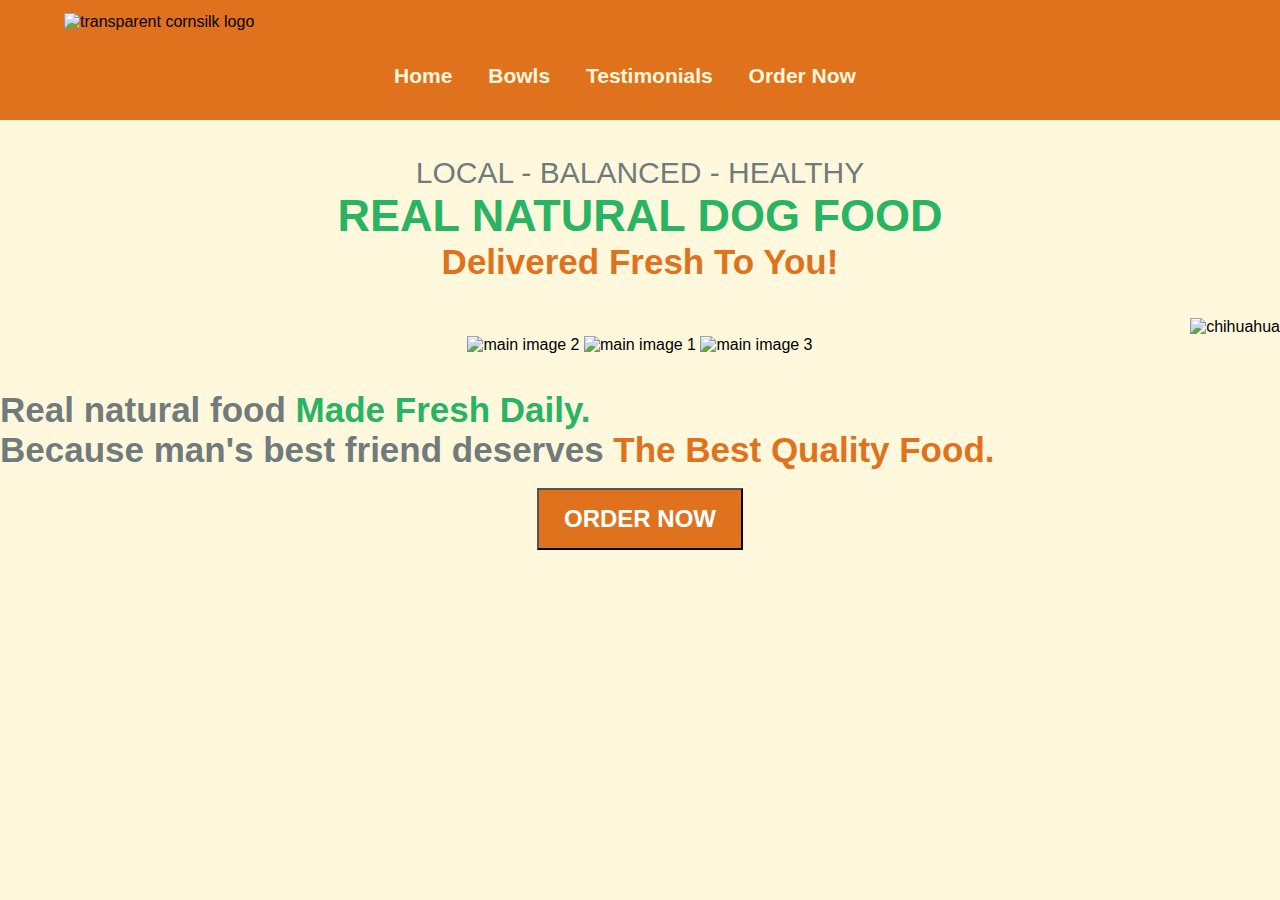
==== index.html @ 45ed5e29 "Add files via upload" ====
<!DOCTYPE html>
<html lang="en">
<head>
    <meta charset="UTF-8">
    <meta name="viewport" content="width=device-width, initial-scale=1.0">
    <title>Mutt'n'Bowl</title>
    <link rel="stylesheet" type="text/css" href="style.css">
    <style>

    </style>
</head>
<body> 

    <!-- This is my navigation bar-->
    <div class="logo">
        <img src="assets/logocornsilk.png" alt="transparent cornsilk logo" width="150" height="85.2">
    </div>
    <div class="navigationbar">
    <ul>
        <li><a href="default.asp">Home</a></li>
        <li><a href="news.asp">Bowls</a></li>
        <li><a href="contact.asp">Testimonials</a></li>
        <li><a href="about.asp">Order Now</a></li>
    </ul>
   </div>

    <!-- This is my header-->
    <br>
    <br>
<div class="tagline1">
    <h1>LOCAL - BALANCED - HEALTHY</h1>
</div>
<div class="tagline2">
    <h1>REAL NATURAL DOG FOOD</h1>
</div>
<div class="tagline3">
    <h1><span class="orangefont">Delivered Fresh To You!</span> </h1>
</div>
    <br>
    <br>

    <!-- These are the main images-->
    <div class="chihuahua">
        <img src="assets/Chihuahua.png" alt="chihuahua" width="600" height="330">
    </div>
<div class="mainimages">
    <img src="assets/mainimage2.png" alt="main image 2" width="338" height="303">
    <img src="assets/mainimage1.jpg" alt="main image 1" width="438" height="303">
    <img src="assets/mainimage3.jpg" alt="main image 3" width="338" height="303">
</div>
<br>
<br>

<!-- Section 2 //// -->
<div class ="quality">
<h2> Real natural food <span class="greenfont"> Made Fresh Daily.</span><br>
    Because man's best friend deserves <span class="orangefont">The Best Quality Food.</span>
</h2>
</div>
<br>
<!-- this is my button ////// does not work-->
<div class="button">
<button onclick="locaton.href='https://gilalan.com/Mutt-Food.html'">ORDER NOW</button>
</div>
<br>
<br>
<br>

    <script src = "index.js"></script>

</body>
</html>
---- style.css ----
html, body, div, span, applet, object, iframe,
h1, h2, h3, h4, h5, h6, p, blockquote, pre,
a, abbr, acronym, address, big, cite, code,
del, dfn, em, img, ins, kbd, q, s, samp,
small, strike, strong, sub, sup, tt, var,
b, u, i, center,
dl, dt, dd, ol, ul, li,
fieldset, form, label, legend,
table, caption, tbody, tfoot, thead, tr, th, td,
article, aside, canvas, details, embed,
figure, figcaption, footer, header, hgroup,
menu, nav, output, ruby, section, summary,
time, mark, audio, video {
  margin: 0;
  padding: 0;
  border: 0;
  font-size: 100%;
  font: inherit;
  vertical-align: baseline;
  font-family: Arial, Helvetica, sans-serif;
}

body {
    background-color: cornsilk;
  }

  .navigationbar {
      background-color:#e0721e;
      color:white;
      border: thin;
      border-color: #28B463;
      font-size: 21px;
      font-weight: bolder;
      height: 120px;
  }
  a:hover{
      color:#28B463;
      text-decoration: none;
  }
  a {
      color: cornsilk;
      text-decoration: none;
  }
  .logo {
    padding-top: 1%;
    padding-left: 5%;
    float: left;
}
  .mainimages {
      text-align: center;
      padding-left: 0%;
      padding-right: 0%;
  }
  
ul {
    list-style-type: none;
    text-align: center;
    padding-top: 5%;
  }

  li {
      display: inline;
      padding-right: 30px;
  }

  .chihuahua {
      text-align: right;
      padding-bottom: 0%;
  }

.tagline1 {
text-align: center;
font-family: Arial, Helvetica, sans-serif;
color:#707B7C;
font-size: 30px;
}
.tagline2 {
    text-align: center;
    font-family: Arial, Helvetica, sans-serif;
    color:#28B463;
    font-weight: bolder;
    font-size: 45px;
}
.tagline3 {
    text-align: center;
    font-family: Arial, Helvetica, sans-serif;
    color:#28B463;
    font-weight: bolder;
    font-size: 35px;
}
.greenfont {
    color:#28B463;
}
.orangefont {
    color:#e0721e;
}
.quality {
    text-align: left;
    font-family: Arial, Helvetica, sans-serif;
    color:#707B7C;
    font-weight: bolder;
    font-size: 35px;
}
button {
    align-items: center;
    color:white;
    background-color: #e0721e;
    font-size: 24px;
    font-weight: bold;
    font-family: Arial, Helvetica, sans-serif;
    padding: 15px 25px;
    cursor: pointer;
    
}
.button {
    text-align: center;
}
.button:hover {
    background-color:#28B463; ;
}
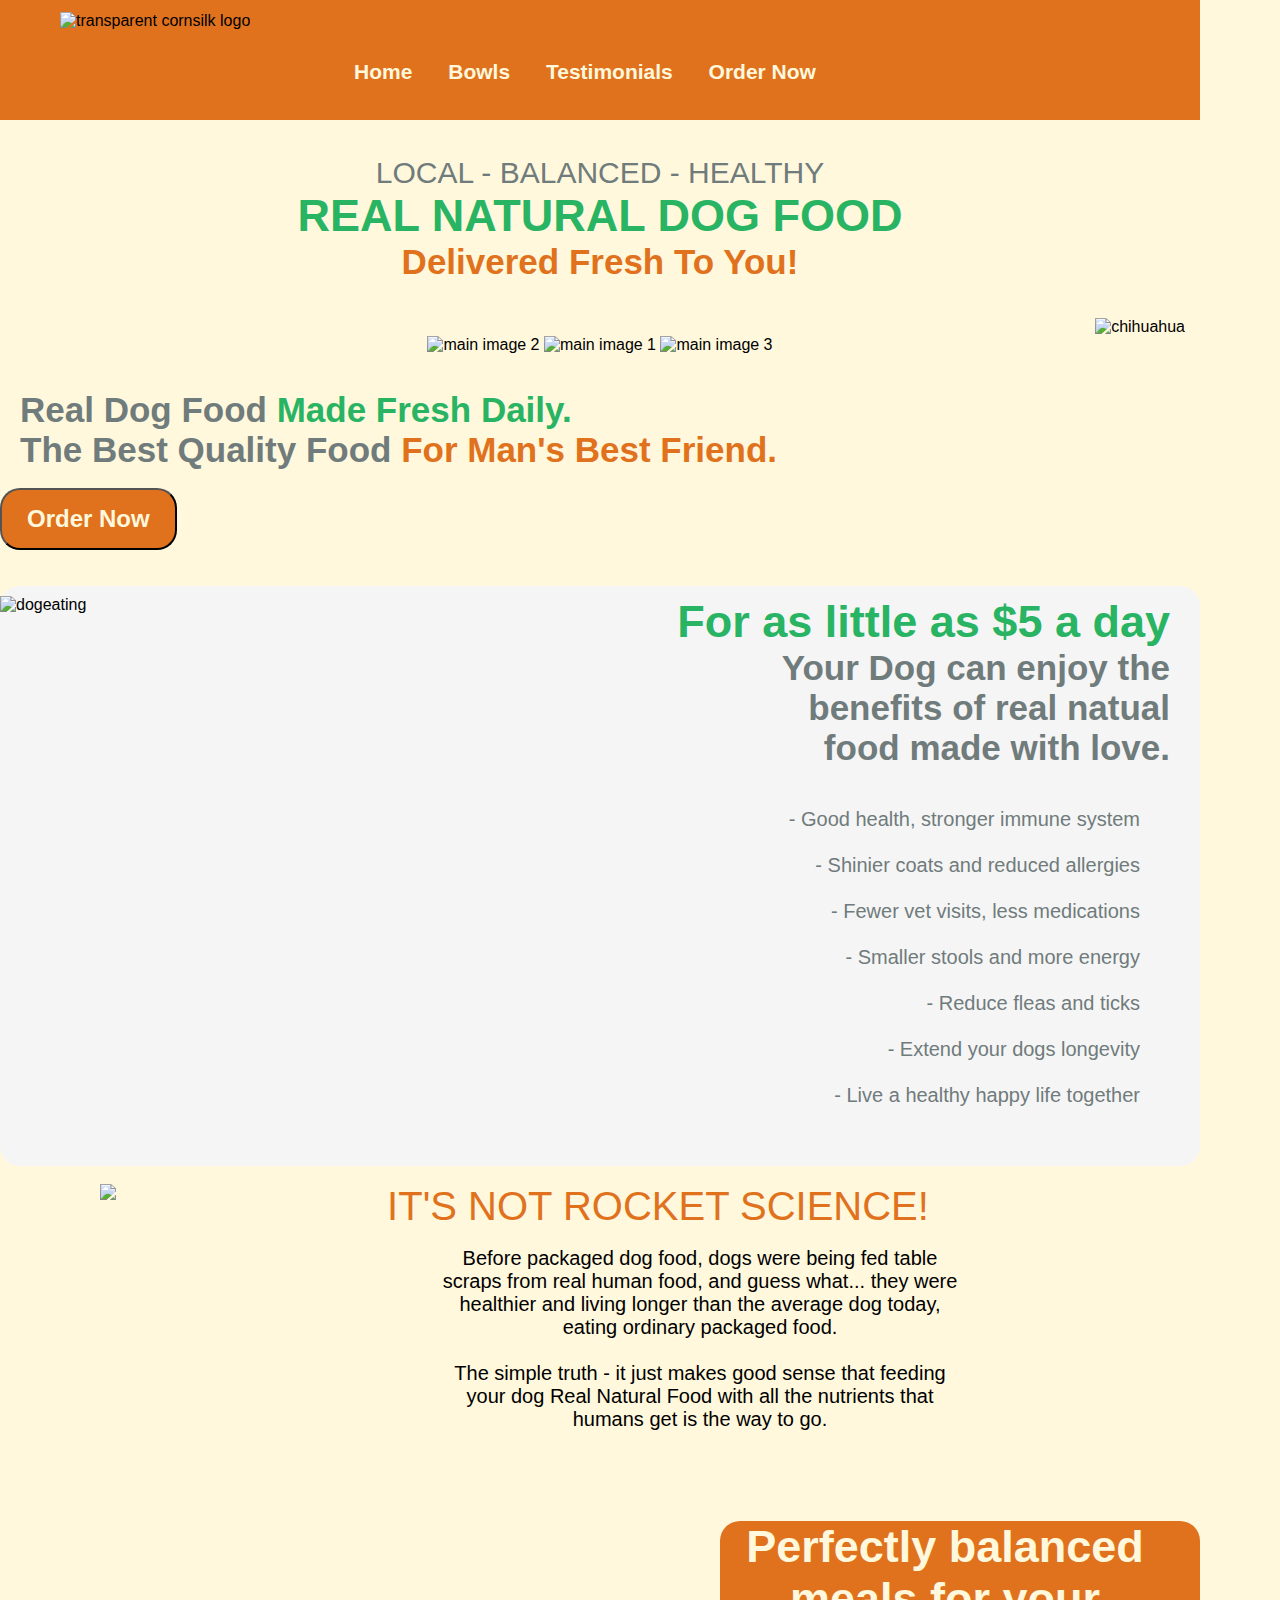
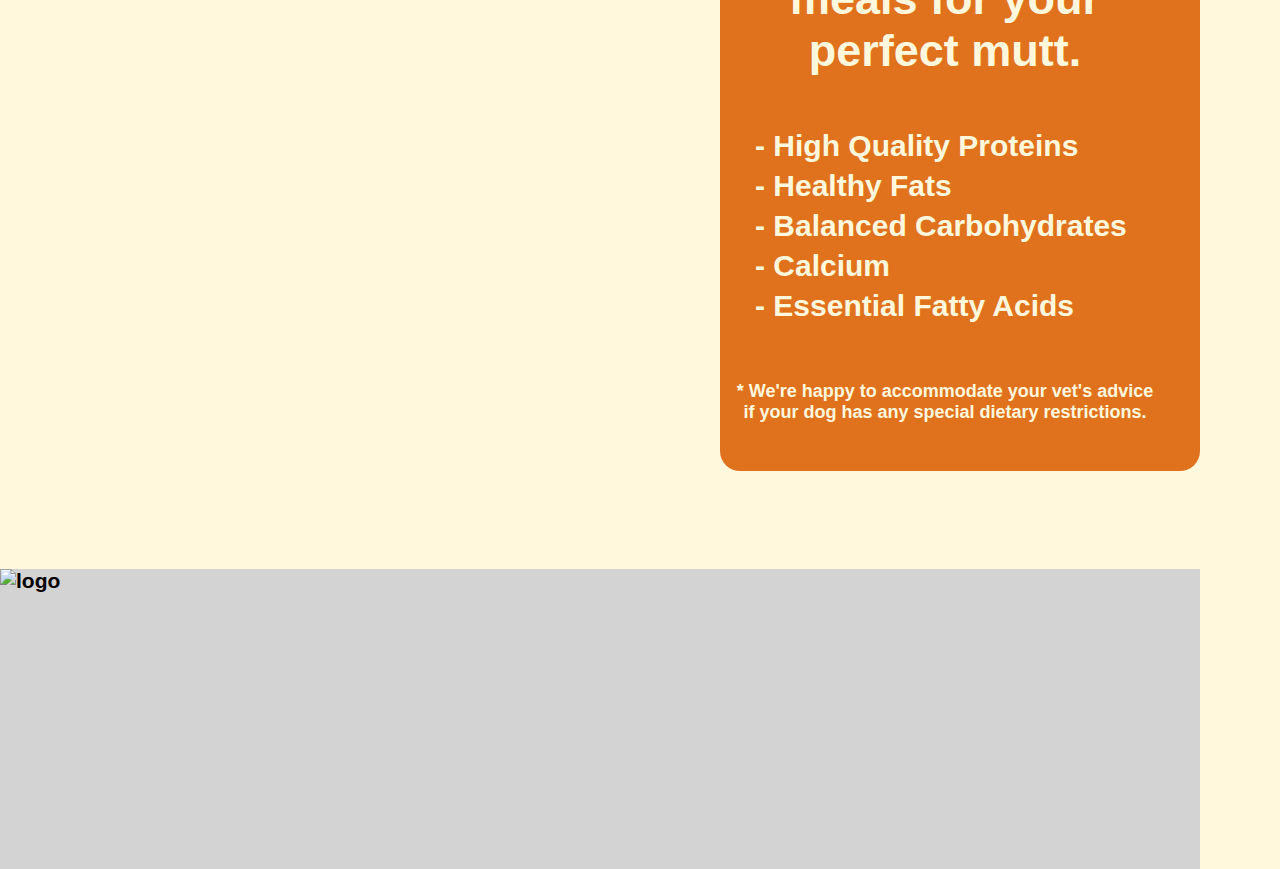
==== commit 14a66093: "Add files via upload" ====
--- a/index.html
+++ b/index.html
@@ -10,17 +10,19 @@
     </style>
 </head>
 <body> 
+    <div id="wrapper">
 
     <!-- This is my navigation bar-->
-    <div class="logo">
+    <div class="logoheader">
         <img src="assets/logocornsilk.png" alt="transparent cornsilk logo" width="150" height="85.2">
     </div>
+
     <div class="navigationbar">
-    <ul>
-        <li><a href="default.asp">Home</a></li>
-        <li><a href="news.asp">Bowls</a></li>
-        <li><a href="contact.asp">Testimonials</a></li>
-        <li><a href="about.asp">Order Now</a></li>
+    <ul class="navbarList">
+        <li class="navbar"><a href="index.html">Home</a></li>
+        <li class="navbar"><a href="bowls.html">Bowls</a></li>
+        <li class="navbar"><a href="testimonials.html">Testimonials</a></li>
+        <li class="navbar"><a href="orders.html">Order Now</a></li>
     </ul>
    </div>
 
@@ -41,32 +43,153 @@
 
     <!-- These are the main images-->
     <div class="chihuahua">
-        <img src="assets/Chihuahua.png" alt="chihuahua" width="600" height="330">
+        <img src="assets/Chihuahua.png" alt="chihuahua">
     </div>
 <div class="mainimages">
-    <img src="assets/mainimage2.png" alt="main image 2" width="338" height="303">
-    <img src="assets/mainimage1.jpg" alt="main image 1" width="438" height="303">
-    <img src="assets/mainimage3.jpg" alt="main image 3" width="338" height="303">
+    <img src="assets/mainimage2.png" alt="main image 2" >
+    <img src="assets/mainimage1.jpg" alt="main image 1" >
+    <img src="assets/mainimage3.jpg" alt="main image 3" >
 </div>
 <br>
 <br>
 
 <!-- Section 2 //// -->
 <div class ="quality">
-<h2> Real natural food <span class="greenfont"> Made Fresh Daily.</span><br>
-    Because man's best friend deserves <span class="orangefont">The Best Quality Food.</span>
+<h2> Real Dog Food <span class="greenfont"> Made Fresh Daily.</span><br>
+    The Best Quality Food <span class="orangefont">For Man's Best Friend.</span>
 </h2>
 </div>
 <br>
 <!-- this is my button ////// does not work-->
+<button>
 <div class="button">
-<button onclick="locaton.href='https://gilalan.com/Mutt-Food.html'">ORDER NOW</button>
+<a href="https://muttnbowl.netlify.app/orders.html">Order Now</a>
+</div>
+</button>
+<br>
+<br>
+<br>
+<!--this is a new section-->
+
+<div class="whitebox">
+<div class="dogeating">
+<img src="assets/dogeating.png" alt="dogeating">
+</div>
+
+<div class="fiveDollarsAday">
+<h3>
+<span class="greenfontlarge">For as little as $5 a day</span><br>
+Your Dog can enjoy the<br>
+benefits of real natual<br>
+food made with love.<br>
+</h3>
+
+<br>
+<div class="list">
+<ul class="benefits">
+<li class="benefits">- Good health, stronger immune system</li><br>
+<li class="benefits">- Shinier coats and reduced allergies</li><br>
+<li class="benefits">- Fewer vet visits, less medications</li><br>
+<li class="benefits">- Smaller stools and more energy</li><br>
+<li class="benefits">- Reduce fleas and ticks</li><br>
+<li class="benefits">- Extend your dogs longevity</li><br>
+<li class="benefits">- Live a healthy happy life together</li><br>
+</ul>
+</div>
+</div>
+
+<br>
+<br>
+<br>
+<!--This is a new section!!-->
+<div class="rocket">
+<img src="assets/rocket.png">
+</div>
+
+<h4>IT'S NOT ROCKET SCIENCE!</h4>
+<br>
+<p class="packagedfood">Before packaged dog food, dogs were being fed table<br>
+scraps from real human food, and guess what... they were<br>
+healthier and living longer than the average dog today,<br>
+eating ordinary packaged food.<br>
+<br>
+The simple truth - it just makes good sense that feeding<br>
+your dog Real Natural Food with all the nutrients that<br>
+humans get is the way to go.</p>
+<br>
+<br>
+<br>
+<br>
+<br>
+<!---this is a new section!!!-->
+
+<div class="orangebox">
+    <h5>Perfectly balanced<br>
+    meals for your<br>
+perfect mutt.</h5><br>
+<ul class="balanced">
+    <li class="balanced"> - High Quality Proteins</li>
+    <li class="balanced"> - Healthy Fats</li>
+    <li class="balanced"> - Balanced Carbohydrates</li>
+    <li class="balanced"> - Calcium</li>
+    <li class="balanced"> - Essential Fatty Acids</li>
+</ul>
+<br>
+<p class="balanced">* We're happy to accommodate your vet's advice<br>
+if your dog has any special dietary restrictions.</p>
 </div>
 <br>
 <br>
 <br>
+<br>
+<br>
+<br>
+<br>
+<br>
+<br>
+<br>
+<br>
+<br>
+<br>
+<br>
+<br>
+<br>
+<br>
+<br>
+<br>
+<br>
+<br>
+<br>
+<br>
+<br>
+<br>
+<br>
+<br>
+<br>
+<br>
+<br>
+<br>
+<br>
+<br>
+<br>
+<br>
+<br>
+
+
+
+
+<!----this is the footer -->
+
+<div class="footer">
+    <div class="logofooter">
+        <img src="assets/logo.png" alt="logo" width="150" height="85.2">
+    </div>
+
+</div>
+
 
     <script src = "index.js"></script>
+</div>
 
 </body>
 </html>--- a/style.css
+++ b/style.css
@@ -21,18 +21,22 @@
   font-family: Arial, Helvetica, sans-serif;
 }
 
+#wrapper {
+    width: 1200px;
+}
+
 body {
     background-color: cornsilk;
+    
   }
 
   .navigationbar {
       background-color:#e0721e;
-      color:white;
-      border: thin;
-      border-color: #28B463;
       font-size: 21px;
       font-weight: bolder;
       height: 120px;
+      width: 100%;
+  
   }
   a:hover{
       color:#28B463;
@@ -42,24 +46,21 @@
       color: cornsilk;
       text-decoration: none;
   }
-  .logo {
+  .logoheader {
     padding-top: 1%;
     padding-left: 5%;
     float: left;
 }
   .mainimages {
       text-align: center;
-      padding-left: 0%;
-      padding-right: 0%;
-  }
-  
-ul {
+     
+  }  
+ul.navbarList {
     list-style-type: none;
     text-align: center;
     padding-top: 5%;
-  }
-
-  li {
+}
+li.navbar {
       display: inline;
       padding-right: 30px;
   }
@@ -67,6 +68,7 @@
   .chihuahua {
       text-align: right;
       padding-bottom: 0%;
+      padding-right: 15px;
   }
 
 .tagline1 {
@@ -101,6 +103,7 @@
     color:#707B7C;
     font-weight: bolder;
     font-size: 35px;
+    padding-left: 20px;
 }
 button {
     align-items: center;
@@ -111,11 +114,124 @@
     font-family: Arial, Helvetica, sans-serif;
     padding: 15px 25px;
     cursor: pointer;
+    border-radius: 20px;
     
 }
 .button {
     text-align: center;
 }
 .button:hover {
-    background-color:#28B463; ;
-}+    background-color:#28B463; 
+}
+
+.whitebox {
+    width: 100%;
+    height: 560px;
+   border-radius: 20px;
+   background-color: whitesmoke;
+   padding-top: 10px;
+   padding-bottom: 10px;
+
+}
+.greenfontlarge {
+    color:#28B463;
+    font-weight: bolder;
+    font-size: 45px;
+    
+
+}
+.fiveDollarsAday {
+    text-align: right;
+    font-family: Arial, Helvetica, sans-serif;
+    color:#707B7C;
+    font-weight: bolder;
+    font-size: 35px;
+    padding-right: 30px;
+}
+
+.dogeating{
+    float: left;
+    padding-top: 0%;
+}
+.list {
+    font-family: Arial, Helvetica, sans-serif;
+    color:#707B7C;
+    font-weight: normal;
+    font-size: 20px;
+    padding-right: 30px;
+
+}
+ul.benefits {
+    list-style-type: circle;
+    text-align: right;
+    display: block;
+    
+}
+li.benefits {
+      display: block;
+  }
+
+  h4 {
+      text-align: center;
+      color:#e0721e;
+      font-size: 40px;
+  }
+  .rocket {
+      float: left;
+      padding-left:100px;
+      padding-right: 0%;
+  }
+  p.packagedfood {
+      text-align: center;
+      font-size: 20px;
+      padding-left: 200px;
+  }
+
+  .orangebox {
+      background-color:#e0721e;
+      width: 450px;
+      height: 550px;
+      border-radius: 20px;
+      color:cornsilk;
+      text-align: center;
+      font-size: 45px;
+      vertical-align: middle;
+      font-weight: bolder;
+      padding-right: 30px;
+      float: right;
+  }
+
+ul.balanced {
+    
+}
+li.balanced{
+    font-size: 30px;
+    text-align: left;
+    font-weight: bolder;
+    margin-bottom: 6px;
+    padding-left: 35px;
+     
+  }
+  p.balanced {
+      font-size: 18px;
+      text-align: center;
+      padding-bottom: 20px;
+  }
+
+
+
+
+
+
+
+
+  .footer {
+    background-color:lightgray;
+    font-size: 21px;
+    font-weight: bolder;
+    height: 300px;
+    width: 100%;
+  }
+  .logo {
+     float: none;
+  }